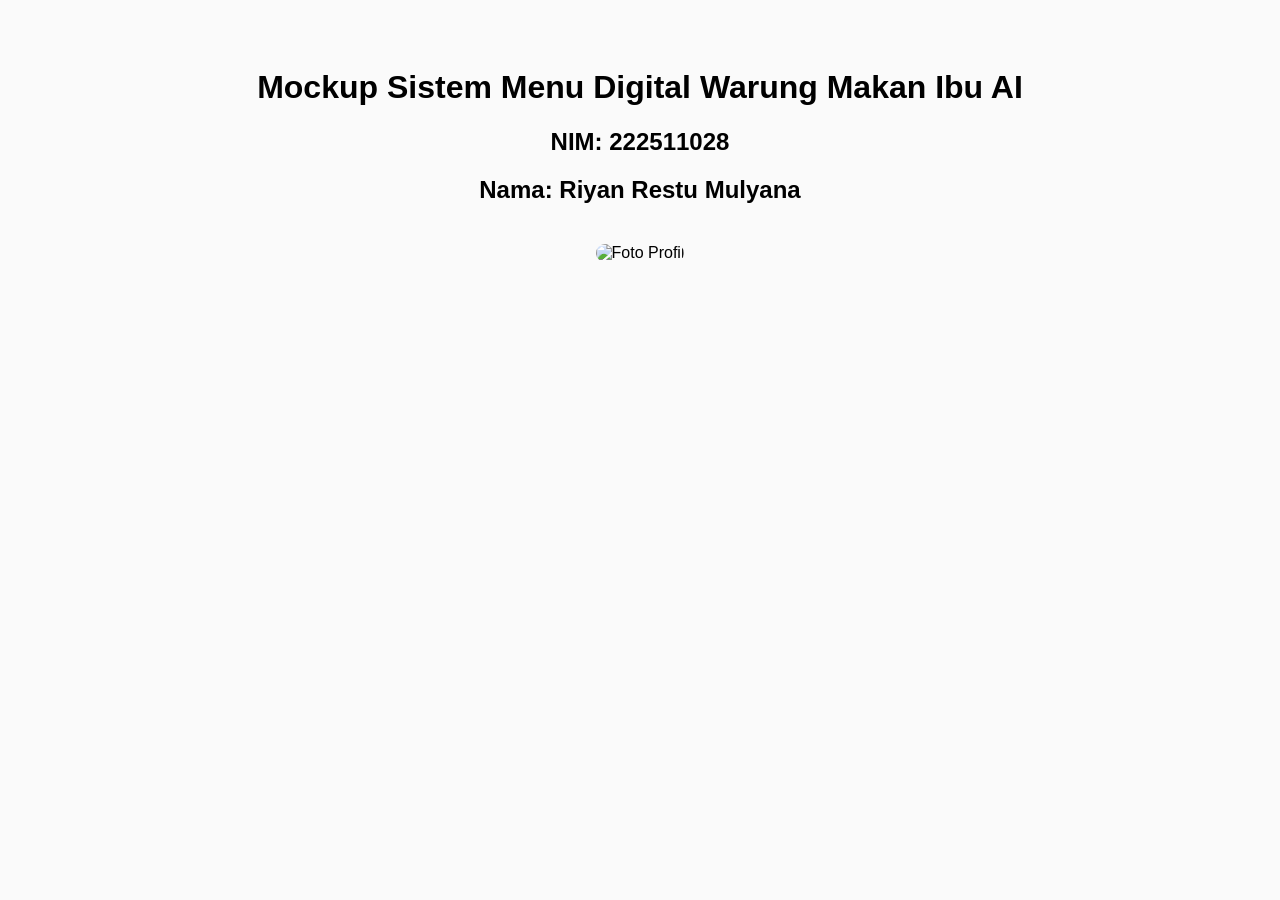
==== index.html @ 48f237dc "Update and rename FotoRian.html to index.html" ====
<!DOCTYPE html>
<html lang="id">

<head>
    <meta charset="UTF-8">
    <meta name="viewport" content="width=device-width, initial-scale=1.0">
    <title>Mockup Sistem Menu Digital Warung Makan Ibu AI</title>
    <style>
        body {
            font-family: Arial, sans-serif;
            text-align: center;
            background-color: #fafafa;
            padding: 40px;
        }

        img {
            width: 200px;
            border-radius: 12px;
            margin-top: 20px;
        }
    </style>
</head>

<body>
    <h1>Mockup Sistem Menu Digital Warung Makan Ibu AI</h1>
    <h2>NIM: 222511028</h2>
    <h2>Nama: Riyan Restu Mulyana</h2>
    <img src="Profil.jpg" alt="Foto Profil">
</body>


</html>
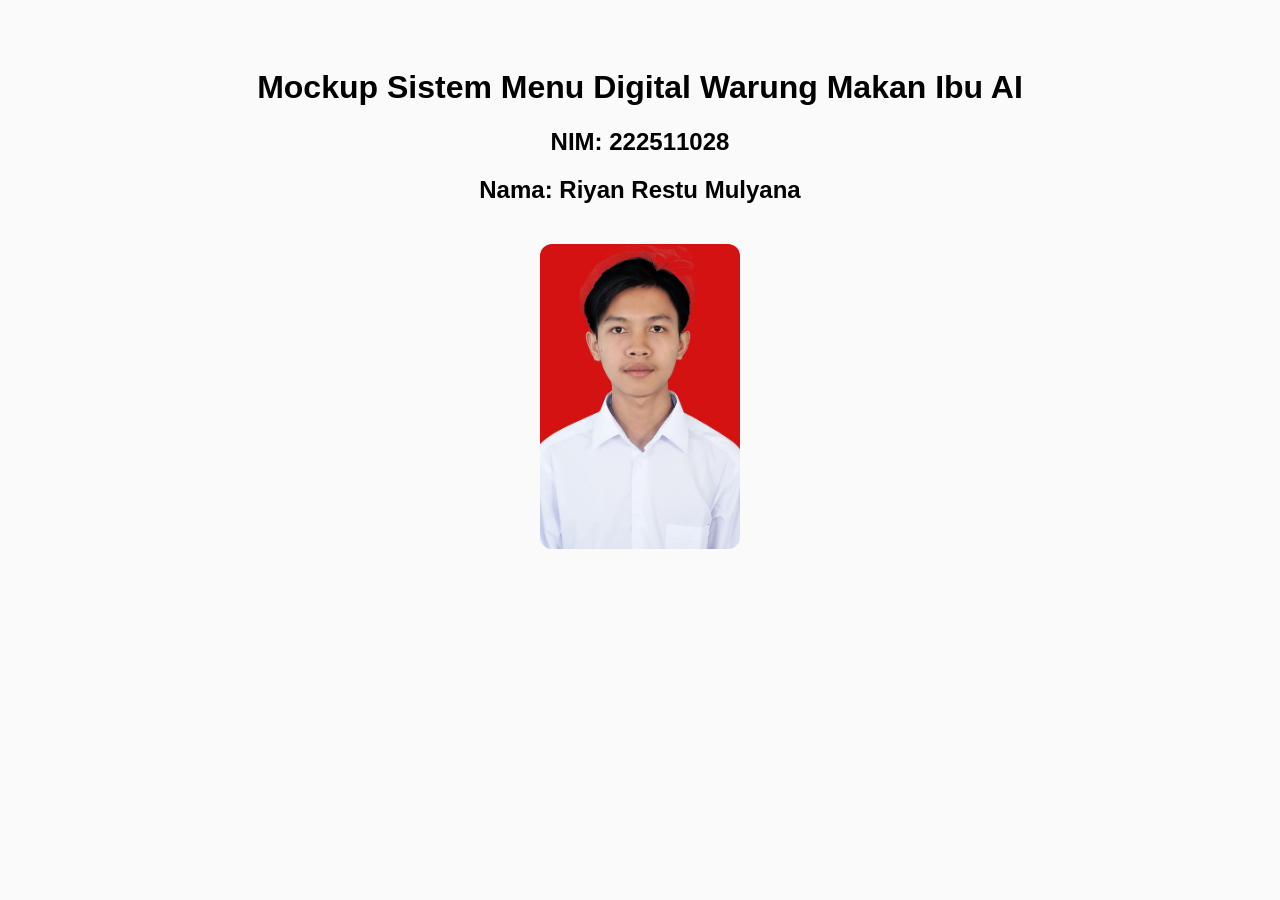
==== commit eba8294b: "Update index.html" ====
--- a/index.html
+++ b/index.html
@@ -25,8 +25,9 @@
     <h1>Mockup Sistem Menu Digital Warung Makan Ibu AI</h1>
     <h2>NIM: 222511028</h2>
     <h2>Nama: Riyan Restu Mulyana</h2>
-    <img src="Profil.jpg" alt="Foto Profil">
+    <img src="profil.jpg" alt="Foto Profil">
 </body>
 
 
 </html>
+
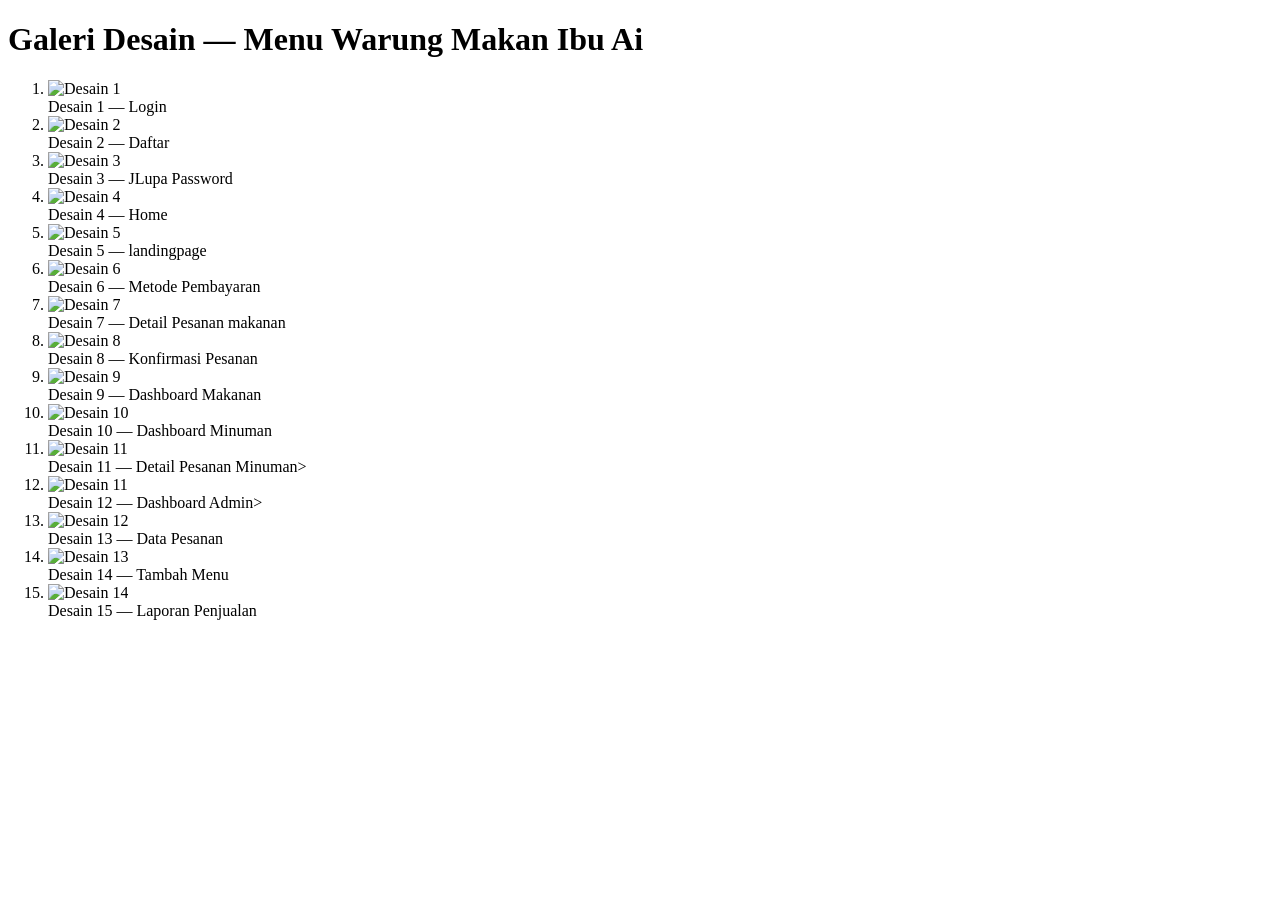
==== commit 23126ee8: "Update index.html" ====
--- a/index.html
+++ b/index.html
@@ -1,33 +1,79 @@
-<!DOCTYPE html>
+<!doctype html>
 <html lang="id">
 
 <head>
-    <meta charset="UTF-8">
-    <meta name="viewport" content="width=device-width, initial-scale=1.0">
-    <title>Mockup Sistem Menu Digital Warung Makan Ibu AI</title>
-    <style>
-        body {
-            font-family: Arial, sans-serif;
-            text-align: center;
-            background-color: #fafafa;
-            padding: 40px;
-        }
-
-        img {
-            width: 200px;
-            border-radius: 12px;
-            margin-top: 20px;
-        }
-    </style>
+    <meta charset="utf-8" />
+    <meta name="viewport" content="width=device-width,initial-scale=1" />
+    <title>Galeri Desain — 15 Gambar</title>
+    <link rel="stylesheet" href="style.css">
 </head>
 
 <body>
-    <h1>Mockup Sistem Menu Digital Warung Makan Ibu AI</h1>
-    <h2>NIM: 222511028</h2>
-    <h2>Nama: Riyan Restu Mulyana</h2>
-    <img src="profil.jpg" alt="Foto Profil">
+    <main>
+        <h1>Galeri Desain — Menu Warung Makan Ibu Ai</h1>
+        <ol class="gallery">
+            <li>
+                <img src="image/login.jpg" alt="Desain 1" />
+                <figcaption>Desain 1 — Login </figcaption>
+            </li>
+            <li>
+                <img src="image/daftar.jpg" alt="Desain 2" />
+                <figcaption>Desain 2 — Daftar </figcaption>
+            </li>
+            <li>
+                <img src="image/lupapassword.jpg" alt="Desain 3" />
+                <figcaption>Desain 3 — JLupa Password </figcaption>
+            </li>
+            <li>
+                <img src="image/home.jpg" alt="Desain 4" />
+                <figcaption>Desain 4 — Home </figcaption>
+            </li>
+            <li>
+                <img src="image/landingpage.jpg" alt="Desain 5" />
+                <figcaption>Desain 5 — landingpage</figcaption>
+            </li>
+            <li>
+                <img src="image/metodepembayaran.jpg" alt="Desain 6" />
+                <figcaption>Desain 6 — Metode Pembayaran</figcaption>
+            </li>
+            <li>
+                <img src="image/konfirmasi3.jpg" alt="Desain 7" />
+                <figcaption>Desain 7 — Detail Pesanan makanan</figcaption>
+            </li>
+            <li>
+                <img src="image/notifikasi.jpg" alt="Desain 8" />
+                <figcaption>Desain 8 — Konfirmasi Pesanan</figcaption>
+            </li>
+            <li>
+                <img src="image/Makanan.jpg" alt="Desain 9" />
+                <figcaption>Desain 9 — Dashboard Makanan</figcaption>
+            </li>
+            <li>
+                <img src="image/minuman.jpg" alt="Desain 10" />
+                <figcaption>Desain 10 — Dashboard Minuman</figcaption>
+            </li>
+            <li>
+                <img src="image/konfirmasi2.jpg" alt="Desain 11" />
+                <figcaption>Desain 11 — Detail Pesanan Minuman>
+            </li>
+            <li>
+                <img src="image/dashboardadmin.jpg" alt="Desain 11" />
+                <figcaption>Desain 12 — Dashboard Admin>
+            </li>
+            <li>
+                <img src="image/pesenanpelanggan.jpg" alt="Desain 12" />
+                <figcaption>Desain 13 — Data Pesanan</figcaption>
+            </li>
+            <li>
+                <img src="image/tambahmenu.jpg" alt="Desain 13" />
+                <figcaption>Desain 14 — Tambah Menu</figcaption>
+            </li>
+            <li>
+                <img src="image/Laporan.jpg" alt="Desain 14" />
+                <figcaption>Desain 15 — Laporan Penjualan</figcaption>
+            </li>
+        </ol>
+    </main>
 </body>
 
-
 </html>
-
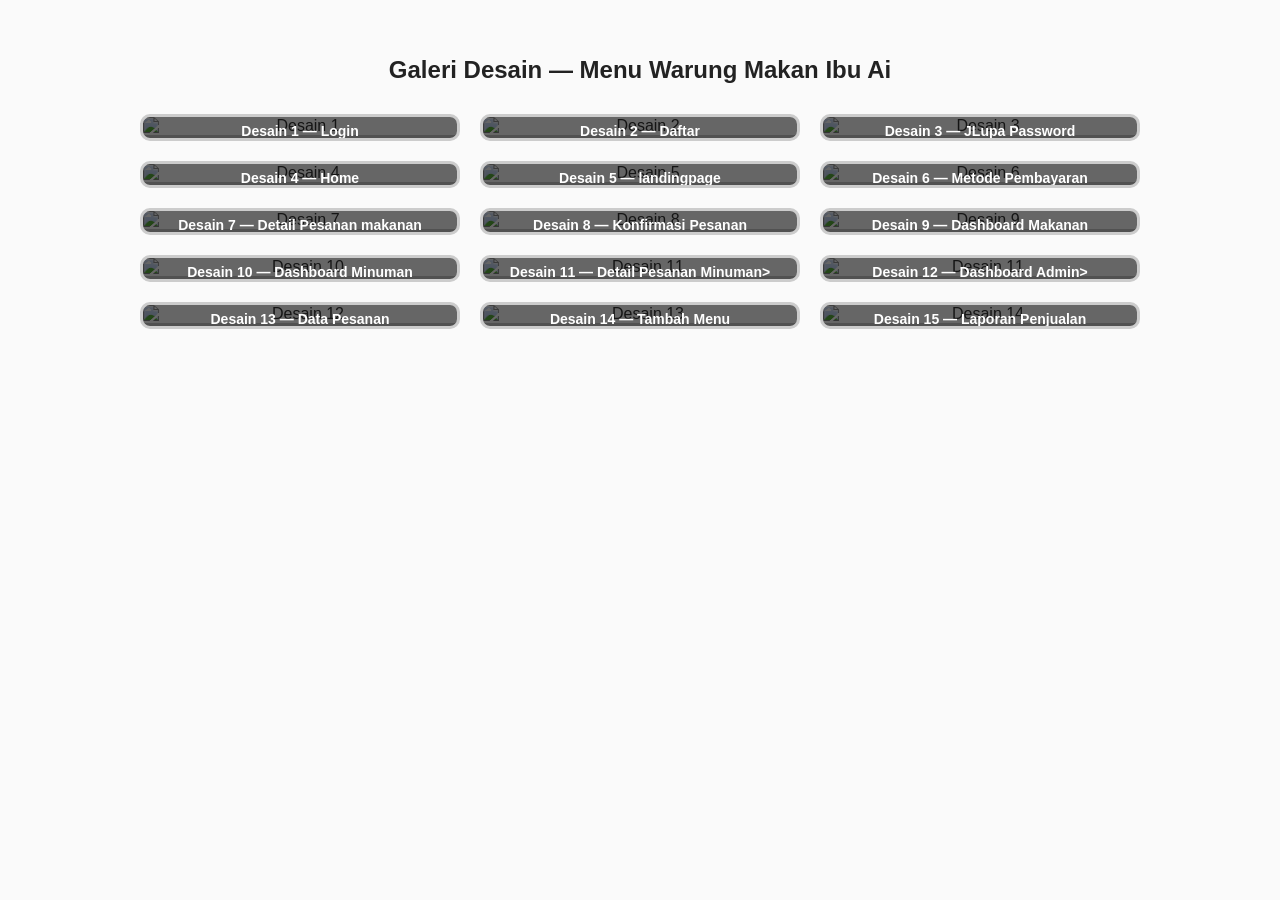
==== commit 9cd3e1bb: "Update index.html" ====
--- a/index.html
+++ b/index.html
@@ -13,63 +13,63 @@
         <h1>Galeri Desain — Menu Warung Makan Ibu Ai</h1>
         <ol class="gallery">
             <li>
-                <img src="image/login.jpg" alt="Desain 1" />
+                <img src="login.jpg" alt="Desain 1" />
                 <figcaption>Desain 1 — Login </figcaption>
             </li>
             <li>
-                <img src="image/daftar.jpg" alt="Desain 2" />
+                <img src="daftar.jpg" alt="Desain 2" />
                 <figcaption>Desain 2 — Daftar </figcaption>
             </li>
             <li>
-                <img src="image/lupapassword.jpg" alt="Desain 3" />
+                <img src="lupapassword.jpg" alt="Desain 3" />
                 <figcaption>Desain 3 — JLupa Password </figcaption>
             </li>
             <li>
-                <img src="image/home.jpg" alt="Desain 4" />
+                <img src="home.jpg" alt="Desain 4" />
                 <figcaption>Desain 4 — Home </figcaption>
             </li>
             <li>
-                <img src="image/landingpage.jpg" alt="Desain 5" />
+                <img src="landingpage.jpg" alt="Desain 5" />
                 <figcaption>Desain 5 — landingpage</figcaption>
             </li>
             <li>
-                <img src="image/metodepembayaran.jpg" alt="Desain 6" />
+                <img src="metodepembayaran.jpg" alt="Desain 6" />
                 <figcaption>Desain 6 — Metode Pembayaran</figcaption>
             </li>
             <li>
-                <img src="image/konfirmasi3.jpg" alt="Desain 7" />
+                <img src="konfirmasi3.jpg" alt="Desain 7" />
                 <figcaption>Desain 7 — Detail Pesanan makanan</figcaption>
             </li>
             <li>
-                <img src="image/notifikasi.jpg" alt="Desain 8" />
+                <img src="notifikasi.jpg" alt="Desain 8" />
                 <figcaption>Desain 8 — Konfirmasi Pesanan</figcaption>
             </li>
             <li>
-                <img src="image/Makanan.jpg" alt="Desain 9" />
+                <img src="Makanan.jpg" alt="Desain 9" />
                 <figcaption>Desain 9 — Dashboard Makanan</figcaption>
             </li>
             <li>
-                <img src="image/minuman.jpg" alt="Desain 10" />
+                <img src="minuman.jpg" alt="Desain 10" />
                 <figcaption>Desain 10 — Dashboard Minuman</figcaption>
             </li>
             <li>
-                <img src="image/konfirmasi2.jpg" alt="Desain 11" />
+                <img src="konfirmasi2.jpg" alt="Desain 11" />
                 <figcaption>Desain 11 — Detail Pesanan Minuman>
             </li>
             <li>
-                <img src="image/dashboardadmin.jpg" alt="Desain 11" />
+                <img src="dashboardadmin.jpg" alt="Desain 11" />
                 <figcaption>Desain 12 — Dashboard Admin>
             </li>
             <li>
-                <img src="image/pesenanpelanggan.jpg" alt="Desain 12" />
+                <img src="pesenanpelanggan.jpg" alt="Desain 12" />
                 <figcaption>Desain 13 — Data Pesanan</figcaption>
             </li>
             <li>
-                <img src="image/tambahmenu.jpg" alt="Desain 13" />
+                <img src="tambahmenu.jpg" alt="Desain 13" />
                 <figcaption>Desain 14 — Tambah Menu</figcaption>
             </li>
             <li>
-                <img src="image/Laporan.jpg" alt="Desain 14" />
+                <img src="Laporan.jpg" alt="Desain 14" />
                 <figcaption>Desain 15 — Laporan Penjualan</figcaption>
             </li>
         </ol>
--- a/style.css
+++ b/style.css
@@ -0,0 +1,80 @@
+/* style.css */
+
+body {
+    font-family: Arial, sans-serif;
+    margin: 0;
+    padding: 0;
+    background: #fafafa;
+    color: #333;
+}
+
+main {
+    max-width: 1000px;
+    margin: 30px auto;
+    padding: 10px;
+    text-align: center;
+}
+
+h1 {
+    font-size: 24px;
+    margin-bottom: 30px;
+    color: #222;
+}
+
+.gallery {
+    list-style: decimal;
+    padding: 0;
+    margin: 0 auto;
+    display: grid;
+    grid-template-columns: repeat(auto-fit, minmax(250px, 1fr));
+    gap: 20px;
+}
+
+.gallery li {
+    position: relative;
+    background: #fff;
+    border: 3px solid #ccc;
+    border-radius: 10px;
+    overflow: hidden;
+    transition: transform 0.2s, box-shadow 0.2s;
+}
+
+.gallery li:hover {
+    transform: scale(1.03);
+    box-shadow: 0 5px 15px rgba(0, 0, 0, 0.1);
+}
+
+.gallery img {
+    width: 100%;
+    height: auto;
+    display: block;
+    border-bottom: 3px solid #ccc;
+}
+
+/* Teks di atas gambar */
+.gallery figcaption {
+    position: absolute;
+    top: 0;
+    width: 100%;
+    background: rgba(0, 0, 0, 0.6);
+    color: #fff;
+    font-weight: bold;
+    font-size: 14px;
+    padding: 6px 0;
+    text-align: center;
+}
+
+/* Responsif di layar kecil */
+@media (max-width: 600px) {
+    h1 {
+        font-size: 18px;
+    }
+
+    .gallery {
+        grid-template-columns: repeat(auto-fit, minmax(180px, 1fr));
+    }
+
+    .gallery figcaption {
+        font-size: 12px;
+    }
+}
